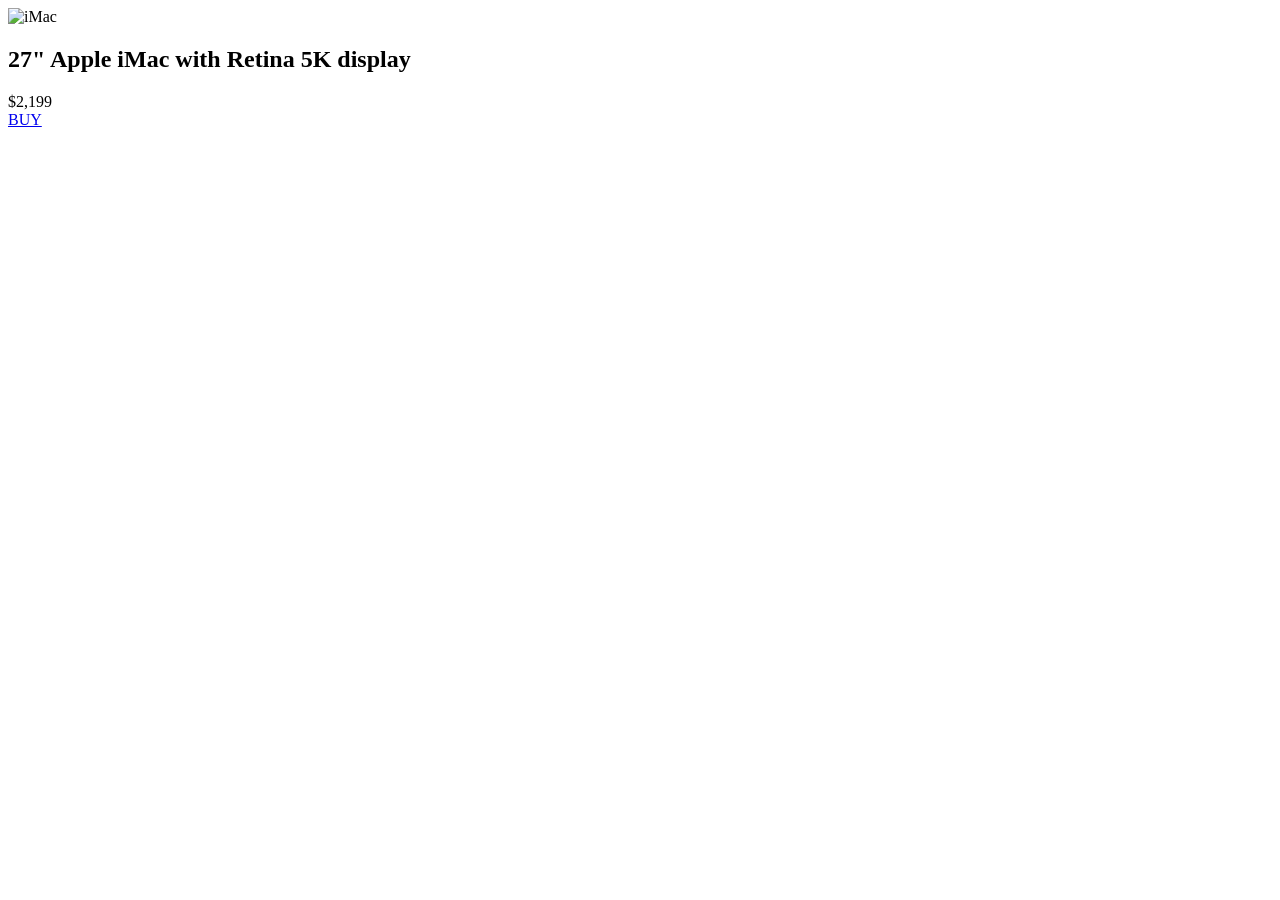
==== src/index.html @ 13bd4a0a "Add product cards layout" ====
<!doctype html>
<html lang="en">
  <head>
    <meta charset="UTF-8" />
    <meta
      name="viewport"
      content="width=device-width, initial-scale=1.0"
    />

    <title>Product cards</title>

    <link
      rel="preconnect"
      href="https://fonts.googleapis.com"
    />

    <link
      rel="preconnect"
      href="https://fonts.gstatic.com"
      crossorigin="anonymous"
    />

    <link
      href="https://fonts.googleapis.com/css2?family=Roboto:wght@400;500;700&display=swap"
      rel="stylesheet"
    />

    <link
      rel="stylesheet"
      href="./styles/index.scss"
    />
  </head>

  <body>
    <div
      class="card"
      data-qa="card"
    >
      <img
        class="card__image"
        src="./images/imac.jpeg"
        alt="iMac"
      />

      <h2 class="card__title">27" Apple iMac with Retina 5K display</h2>

      <div class="card__stars stars stars--4">
        <div class="stars__star"></div>
        <div class="stars__star"></div>
        <div class="stars__star"></div>
        <div class="stars__star"></div>
        <div class="stars__star"></div>
      </div>

      <div class="card__price">$2,199</div>

      <a
        href="#"
        class="card__button"
        data-qa="hover"
      >
        BUY
      </a>
    </div>
  </body>
</html>
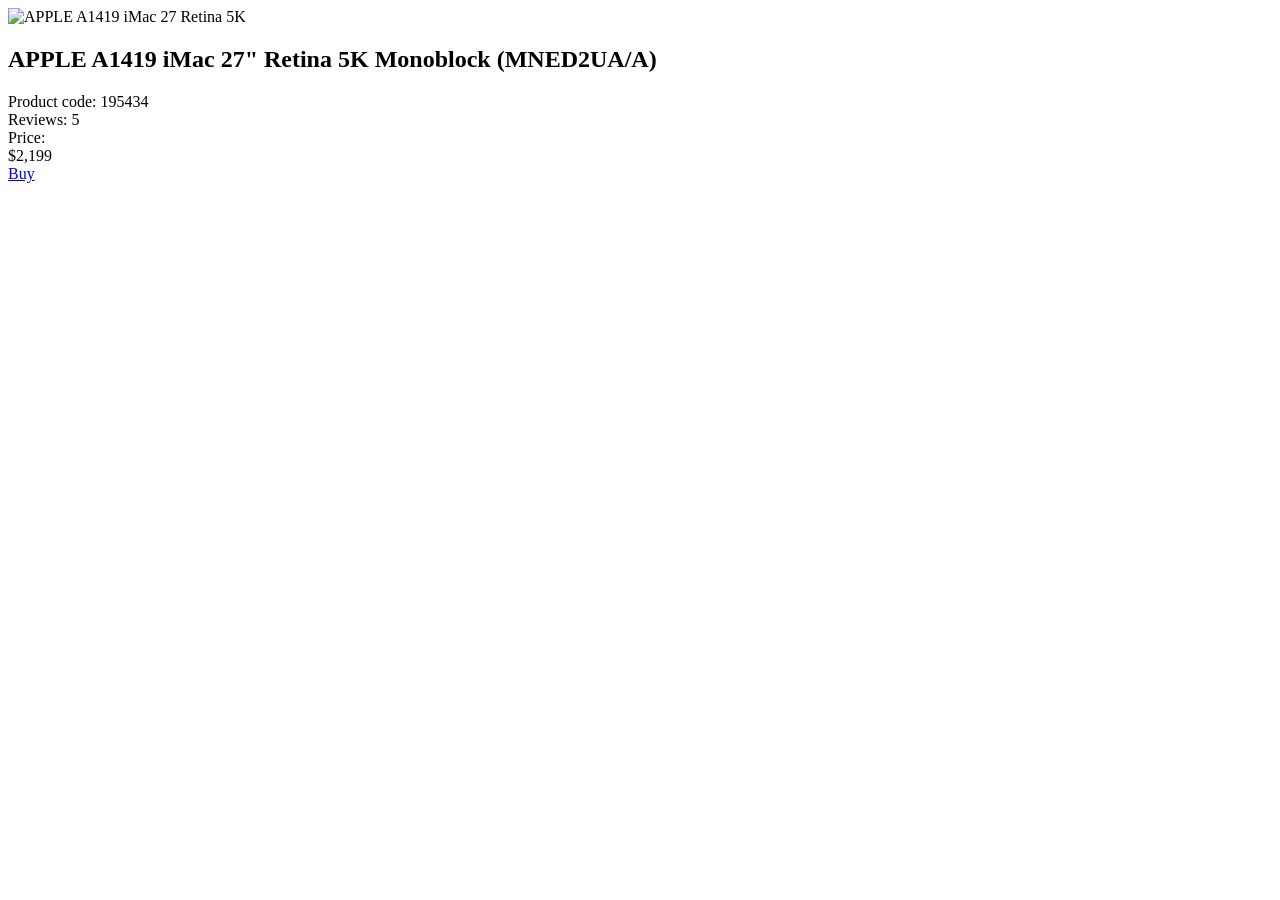
==== commit e2d14fee: "fix mentor review comments" ====
--- a/src/index.html
+++ b/src/index.html
@@ -2,6 +2,7 @@
 <html lang="en">
   <head>
     <meta charset="UTF-8" />
+
     <meta
       name="viewport"
       content="width=device-width, initial-scale=1.0"
@@ -32,35 +33,49 @@
   </head>
 
   <body>
-    <div
-      class="card"
-      data-qa="card"
-    >
-      <img
-        class="card__image"
-        src="./images/imac.jpeg"
-        alt="iMac"
-      />
+    <div class="cards-list">
+      <div
+        class="card"
+        data-qa="card"
+      >
+        <img
+          class="card__image"
+          src="./images/imac.jpeg"
+          alt="APPLE A1419 iMac 27 Retina 5K"
+        />
 
-      <h2 class="card__title">27" Apple iMac with Retina 5K display</h2>
+        <h2 class="card__title">
+          APPLE A1419 iMac 27" Retina 5K Monoblock (MNED2UA/A)
+        </h2>
 
-      <div class="card__stars stars stars--4">
-        <div class="stars__star"></div>
-        <div class="stars__star"></div>
-        <div class="stars__star"></div>
-        <div class="stars__star"></div>
-        <div class="stars__star"></div>
+        <div class="card__code">Product code: 195434</div>
+
+        <div class="card__review-container">
+          <div class="stars stars--4">
+            <div class="stars__star"></div>
+            <div class="stars__star"></div>
+            <div class="stars__star"></div>
+            <div class="stars__star"></div>
+            <div class="stars__star"></div>
+          </div>
+
+          <div class="card__review-count">Reviews: 5</div>
+        </div>
+
+        <div class="card__price-container">
+          <div class="card__price-label">Price:</div>
+
+          <div class="card__price">$2,199</div>
+        </div>
+
+        <a
+          href="#"
+          class="card__buy"
+          data-qa="hover"
+        >
+          Buy
+        </a>
       </div>
-
-      <div class="card__price">$2,199</div>
-
-      <a
-        href="#"
-        class="card__button"
-        data-qa="hover"
-      >
-        BUY
-      </a>
     </div>
   </body>
 </html>
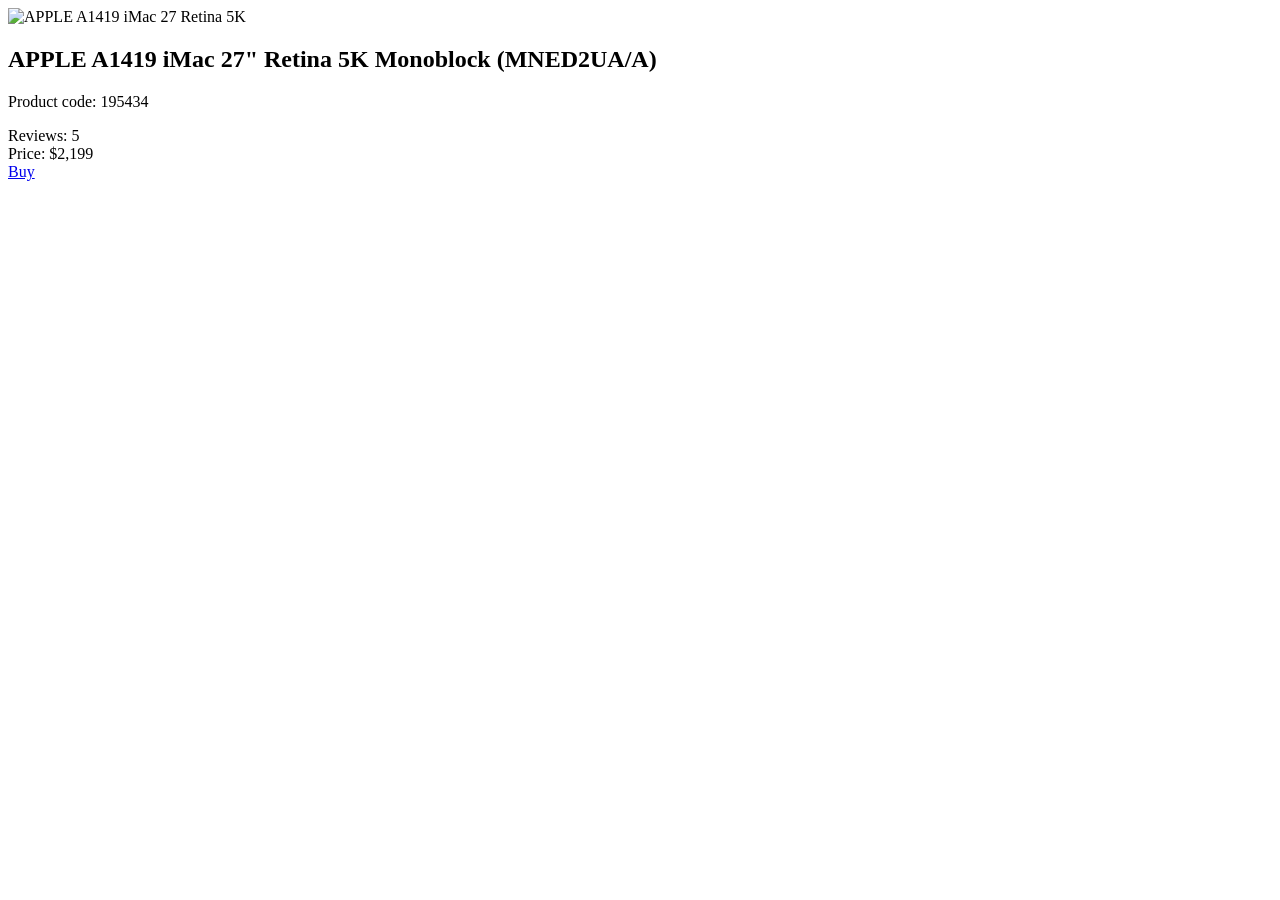
==== commit 4182e7ee: "fix: adjust product card layout" ====
--- a/src/index.html
+++ b/src/index.html
@@ -48,7 +48,7 @@
           APPLE A1419 iMac 27" Retina 5K Monoblock (MNED2UA/A)
         </h2>
 
-        <div class="card__code">Product code: 195434</div>
+        <p class="card__code">Product code: 195434</p>
 
         <div class="card__review-container">
           <div class="stars stars--4">
@@ -59,18 +59,18 @@
             <div class="stars__star"></div>
           </div>
 
-          <div class="card__review-count">Reviews: 5</div>
+          <span class="card__review-count">Reviews: 5</span>
         </div>
 
         <div class="card__price-container">
-          <div class="card__price-label">Price:</div>
+          <span class="card__price-label">Price:</span>
 
-          <div class="card__price">$2,199</div>
+          <span class="card__price">$2,199</span>
         </div>
 
         <a
           href="#"
-          class="card__buy"
+          class="card__button"
           data-qa="hover"
         >
           Buy
